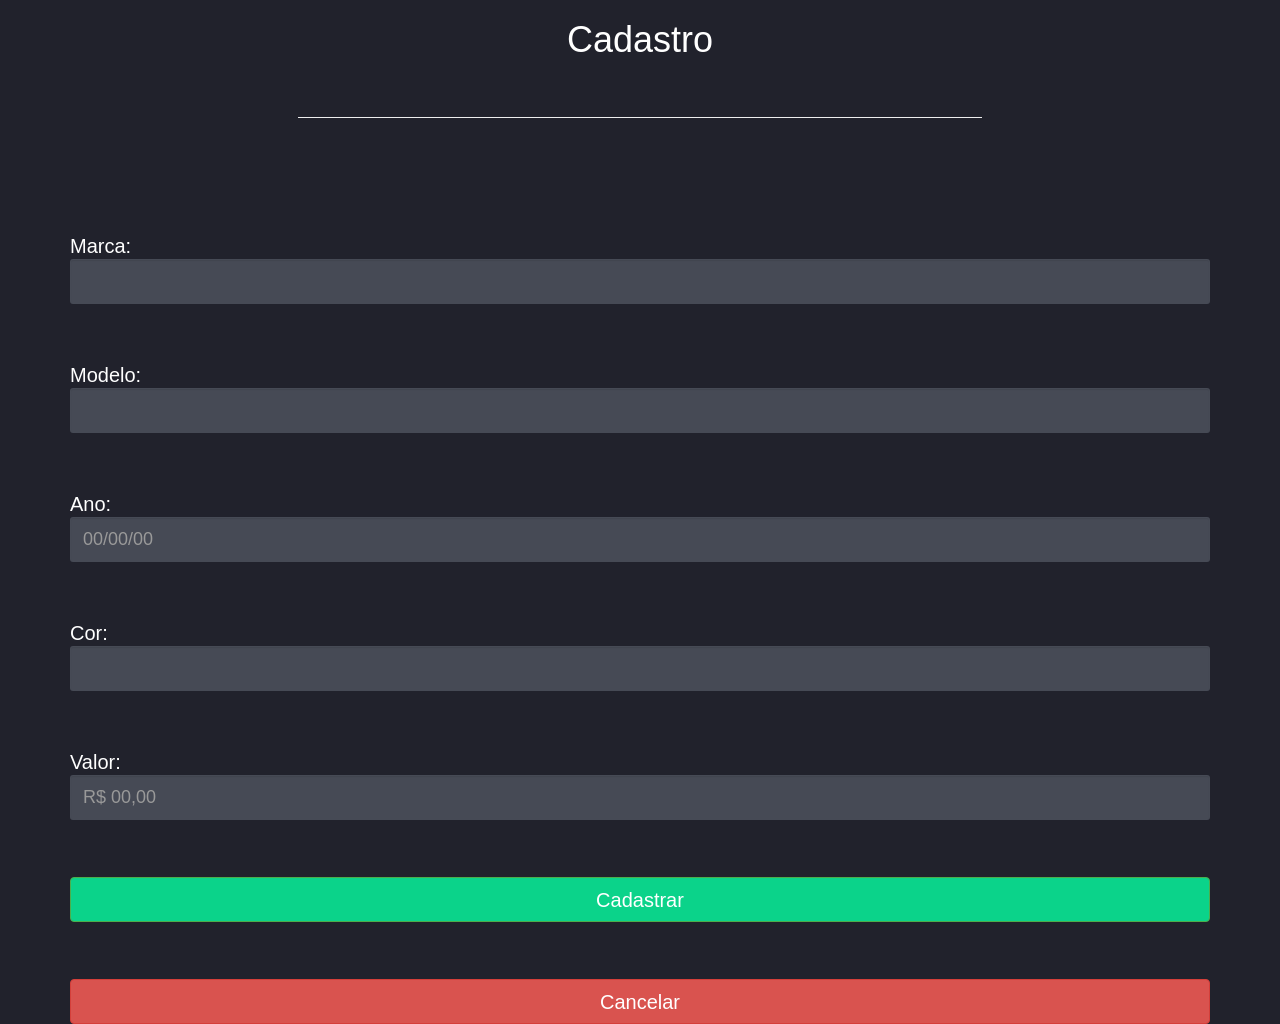
==== www/cadastro.html @ 0dcbe3c2 "Tela de menu e tela de cadastro concluida" ====
<!DOCTYPE HTML>
<html>
<head>
  <meta charset="utf-8">
  <meta name="viewport" content="width=device-width, initial-scale=1, maximum-scale=1, user-scalable=no">
  <meta http-equiv="Content-Security-Policy" content="default-src * data: gap: https://ssl.gstatic.com; style-src * 'unsafe-inline'; script-src * 'unsafe-inline' 'unsafe-eval'">
  <script src="components/loader.js"></script>
  <script src="lib/onsenui/js/onsenui.min.js"></script>

  <link rel="stylesheet" href="components/loader.css">
  <link rel="stylesheet" href="lib/onsenui/css/onsenui.css">
  <link rel="stylesheet" href="lib/onsenui/css/onsen-css-components.css">
  <link rel="stylesheet" href="css/style.css">

  <!--- Jquery 3.1.1--->
 <script src="components/jquery-3.3.1.min.js"></script>
 <script src="components/acoes.js"></script>

  <!--- Bootstrap 3.3.7--->
  <link rel="stylesheet" href="css/bootstrap.min.css">
  <link rel="stylesheet" href="components/loader.css">
  <link rel="stylesheet" href="css/style.css">
  <link rel="stylesheet" href="https://use.fontawesome.com/releases/v5.8.1/css/all.css" integrity="sha384-50oBUHEmvpQ+1lW4y57PTFmhCaXp0ML5d60M1M7uH2+nqUivzIebhndOJK28anvf" crossorigin="anonymous">



</head>
<body style="background-color:background-color: rgb(50, 54,66);;">
  
  <!-- corpo da pagina de login -->
    <!-- <nav style="margin-top:5%;"> -->
      <div class="container">

        <!-- titulo da pagina -->
        <div class="row">
          <div class="col-xs-12">
            <h1>Cadastro</h1>
            <hr>
          </div>
        </div>

      <!-- campos cadastro -->

      <!-- campo marca -->
      <div class="row">
        <div class="col-xs-12">
          <p>Marca:</p>
         </div>
      </div>
        <div class="row">
          <div class="col-xs-12">
              <input type="text" class="form-control" style="margin-top:-1%;">
          </div>
        </div>
        
        <!-- campos modelo -->
        <div class="row" style="margin-top:5%;">
          <div class="col-xs-12">
           <p>Modelo:</p>
          </div>
        </div>
        <div class="row">
          <div class="col-xs-12">
            <input type="text" class="form-control" style="margin-top:-1%;">
          </div>
        </div>

         <!-- campo ano -->
        <div class="row" style="margin-top:5%;">
          <div class="col-xs-12">
           <p>Ano:</p>
          </div>
        </div>
        <div class="row">
          <div class="col-xs-12">
            <input type="number" class="form-control" style="margin-top:-1%;" placeholder="00/00/00">
          </div>
        </div>

        <!-- campo cor -->
        <div class="row" style="margin-top:5%;">
          <div class="col-xs-12">
           <p>Cor:</p>
          </div>
        </div>
        <div class="row">
          <div class="col-xs-12">
            <input type="text" class="form-control" style="margin-top:-1%;">
          </div>
        </div>

        <!-- campo valor -->
        <div class="row" style="margin-top:5%;">
          <div class="col-xs-12">
           <p>Valor:</p>
          </div>
        </div>
        <div class="row">
          <div class="col-xs-12">
            <input type="number" class="form-control" style="margin-top:-1%;" placeholder="R$ 00,00">
          </div>
        </div>

        <!-- Botão Cadastrar -->
        <div class="row">
          <div class="col-xs-12">
           <a href="cadastro.html"> <button type="button" class="btn btn-success btn-block" style="" id="btnCadastrar">Cadastrar</button></a>
          </div>
        </div> 

        <!-- Botão cancelar -->
        <div class="row">
          <div class="col-xs-12">
           <a href="menuPrincipal.html"> <button type="button" class="btn btn-danger btn-block" style=" margin-top:5%; margim-bottom:20%;" id="btnConsultar">Cancelar</button></a>
          </div>
        </div> 
      </div>
</body>
</html>
---- www/components/loader.css ----
/**
 * This is an auto-generated code by Monaca JS/CSS Components.
 * Please do not edit by hand.
 */

/*** <GENERATED> ***/
---- www/lib/onsenui/css/onsenui.css ----
/*! onsenui - v2.10.1 - 2018-06-08 */
@import url("ionicons/css/ionicons.min.css");
@import url("material-design-iconic-font/css/material-design-iconic-font.min.css");
@import url("font_awesome/css/font-awesome.min.css");


ons-page, ons-navigator,
ons-tabbar,
ons-gesture-detector {
  display: block;
  touch-action: manipulation; /* Remove click delay */
}

ons-navigator,
ons-tabbar,
ons-splitter,
ons-action-sheet,
ons-dialog,
ons-toast,
ons-alert-dialog {
  position: absolute;
  top: 0;
  left: 0;
  bottom: 0;
  right: 0;
  overflow: hidden;
  touch-action: manipulation; /* Remove click delay */
}

ons-toast {
  pointer-events: none;
}

ons-toast .toast {
  pointer-events: auto;
}

ons-tab {
  -webkit-transform: translate3d(0, 0, 0);
          transform: translate3d(0, 0, 0);
}

ons-page, ons-navigator, ons-tabbar, ons-dialog, ons-alert-dialog, ons-action-sheet, ons-toast {
  z-index: 2;
}

ons-fab, ons-speed-dial {
  z-index: 10001;
}

ons-toolbar:not([inline]), ons-bottom-toolbar {
  position: absolute;
  left: 0;
  right: 0;
  z-index: 10000;
}

ons-toolbar:not([inline]) {
  top: 0;
}

ons-bottom-toolbar {
  bottom: 0;
}

.page, .page__content,
.page--material, .page--material__content {
  background-color: transparent !important;
  background: transparent !important;
}

.page__content {
  overflow: auto;
  -webkit-overflow-scrolling: touch;
  z-index: 0;
  -ms-touch-action: pan-y;
}

.page.overflow-visible,
.page.overflow-visible .page,
.page.overflow-visible .page__content,
.page.overflow-visible ons-navigator,
.page.overflow-visible ons-splitter {
  overflow: visible;
}

.page.overflow-visible .page__content.content-swiping,
.page.overflow-visible .page__content.content-swiping .page,
.page.overflow-visible .page__content.content-swiping .page__content {
  overflow: auto;
}

.page[status-bar-fill] > .page__content {
  top: 20px;
}

.page[status-bar-fill] > .toolbar {
  padding-top: 20px;
  box-sizing: content-box;
}

.page[status-bar-fill] > .toolbar:not(.toolbar--transparent) + .page__background,
.page[status-bar-fill] > .toolbar:not(.toolbar--cover-content) + .page__background + .page__content {
  top: 64px;
}

.page[status-bar-fill] > .toolbar--material:not(.toolbar-transparent) + .page__background,
.page[status-bar-fill] > .toolbar--material:not(.toolbar--cover-content) + .page__background + .page__content {
  top: 76px;
}

.page[status-bar-fill] > .toolbar.toolbar--transparent + .page__background {
  top: 0;
}

ons-tabbar[status-bar-fill] > .tabbar--top__content {
  top: 71px;
}

ons-tabbar[status-bar-fill] > .tabbar--top {
  padding-top: 22px;
}

ons-tabbar[position="top"] .page[status-bar-fill] > .page__content {
  top: 0px;
}

.toolbar + .page__background + .page__content ons-tabbar[status-bar-fill] > .tabbar--top {
  top: 0px;
}

.toolbar + .page__background + .page__content ons-tabbar[status-bar-fill] > .tabbar--top__content {
  top: 49px;
}

.page__content > .list:not(.list--material):first-child {
  margin-top: -1px; /* Avoid double border with toolbar */
}

.page--wrapper > .page__background {
  display: none;
}

ons-action-sheet[disabled],
ons-dialog[disabled],
ons-alert-dialog[disabled],
ons-popover[disabled] {
  pointer-events: none;
  opacity: 0.75;
}

ons-list-item[disabled] {
   pointer-events: none;
}

ons-range[disabled] {
  opacity: 0.3;
  pointer-events: none;
}

ons-pull-hook {
  position: relative;
  display: block;
  margin: auto;
  text-align: center;
  z-index: 20002;
}

ons-splitter, ons-splitter-mask, ons-splitter-content, ons-splitter-side {
  display: block;
  position: absolute;
  left: 0;
  right: 0;
  top: 0;
  bottom: 0;
  box-sizing: border-box;
  z-index: 0;
}

ons-splitter-mask {
  z-index: 4;
  background-color: rgba(0, 0, 0, 0.1);
  display: none;
  opacity: 0;
}

ons-splitter-content {
  z-index: 2;
}

ons-splitter-side {
  right: auto;
  z-index: 2;
}

ons-splitter-side[side="right"] {
  right: 0;
  left: auto;
}

ons-splitter-side[mode="collapse"] {
  z-index: 5;
  left: auto;
  right: 100%;
}

ons-splitter-side[side="right"][mode="collapse"] {
  right: auto;
  left: 100%;
}

ons-splitter-side[mode="split"] {
  z-index: 3;
}

ons-toolbar-button > ons-icon[icon*="ion-"] {
  font-size: 26px;
}

ons-range, ons-select {
  display: inline-block;
}

ons-range > input {
  min-width: 50px;
  width: 100%;
}

ons-select > select {
  width: 100%;
}

ons-carousel[disabled] {
  pointer-events: none;
  opacity: 0.75;
}

ons-carousel[fullscreen] {
  height: 100%;
}

.ons-status-bar-mock {
  position: absolute;
  width: 100%;
  height: 20px;
  padding: 0 16px 0 6px;
  box-sizing: border-box;
  z-index: 30000;
  display: -webkit-flex;
  display: flex;
  -webkit-justify-content: space-between;
          justify-content: space-between;
  font-size: 12px;
  line-height: 20px;
  font-family: Arial, Helvetica;
}

.ons-status-bar-mock i {
  padding: 0 2px;
}

.ons-status-bar-mock.android {
  color: white;
  background-color: #222;
  font-family: Roboto, Arial, Helvetica;
}

.ons-status-bar-mock.android ~ * {
  top: 20px;
  bottom: 0;
  position: inherit;
  width: 100%;
}

.ons-ios-scroll-fix .page:not(.page--wrapper)[shown] > .page__content {
  overflow-y: hidden;
}
.ons-ios-scroll-fix ons-splitter-side > .page:not(.page--wrapper)[shown] > .page__content {
  overflow-y: auto;
}

ons-row {
  display: -webkit-box;
  display: -webkit-flex;
  display: -moz-box;
  display: -moz-flex;
  display: -ms-flexbox;
  display: flex;
  -webkit-flex-wrap: wrap;
          flex-wrap: wrap;
  width: 100%;
  box-sizing: border-box;
}

ons-row[vertical-align="top"], ons-row[align="top"] {
  -webkit-box-align: start;
  box-align: start;
  -ms-flex-align: start;
  -webkit-align-items: flex-start;
  -moz-align-items: flex-start;
  align-items: flex-start;
}

ons-row[vertical-align="bottom"], ons-row[align="bottom"] {
  -webkit-box-align: end;
  box-align: end;
  -ms-flex-align: end;
  -webkit-align-items: flex-end;
  -moz-align-items: flex-end;
  align-items: flex-end;
}

ons-row[vertical-align="center"], ons-row[align="center"] {
  -webkit-box-align: center;
  box-align: center;
  -ms-flex-align: center;
  -webkit-align-items: center;
  -moz-align-items: center;
  align-items: center;
  text-align: inherit;
}

ons-row + ons-row {
  padding-top: 0;
}

ons-col {
  -webkit-box-flex: 1;
  -webkit-flex: 1;
  -moz-box-flex: 1;
  -moz-flex: 1;
  -ms-flex: 1;
  flex: 1;
  display: block;
  width: 100%;
  box-sizing: border-box;
}

ons-col[vertical-align="top"], ons-col[align="top"] {
  -webkit-align-self: flex-start;
  -moz-align-self: flex-start;
  -ms-flex-item-align: start;
  align-self: flex-start;
}

ons-col[vertical-align="bottom"], ons-col[align="bottom"] {
  -webkit-align-self: flex-end;
  -moz-align-self: flex-end;
  -ms-flex-item-align: end;
  align-self: flex-end; }

ons-col[vertical-align="center"], ons-col[align="center"] {
  -webkit-align-self: center;
  -moz-align-self: center;
  -ms-flex-item-align: center;
  text-align: inherit;
}


/*
Copyright 2013-2015 ASIAL CORPORATION

Licensed under the Apache License, Version 2.0 (the "License");
you may not use this file except in compliance with the License.
You may obtain a copy of the License at

   http://www.apache.org/licenses/LICENSE-2.0

Unless required by applicable law or agreed to in writing, software
distributed under the License is distributed on an "AS IS" BASIS,
WITHOUT WARRANTIES OR CONDITIONS OF ANY KIND, either express or implied.
See the License for the specific language governing permissions and
limitations under the License.

 */

.ons-icon {
  display: inline-block;
  line-height: inherit;
  font-style: normal;
  font-weight: normal;
  font-size: inherit;
  text-rendering: auto;
  -webkit-font-smoothing: antialiased;
  -moz-osx-font-smoothing: grayscale;
}

.segment__button .ons-icon {
  line-height: initial;
}

:not(ons-toolbar-button):not(ons-action-sheet-button):not(.segment__button) > .ons-icon--ion {
  line-height: 0.75em;
  vertical-align: -25%;
}

.ons-icon[spin] {
  -webkit-animation: ons-icon-spin 2s infinite linear;
  -moz-animation: ons-icon-spin 2s infinite linear;
  animation: ons-icon-spin 2s infinite linear;
}

@-moz-keyframes ons-icon-spin {
  0% {
    -moz-transform: rotate(0deg);
  }
  100% {
    -moz-transform: rotate(359deg);
  }
}

@-webkit-keyframes ons-icon-spin {
  0% {
    -webkit-transform: rotate(0deg);
  }
  100% {
    -webkit-transform: rotate(359deg);
  }
}

@keyframes ons-icon-spin {
  0% {
    -webkit-transform: rotate(0deg);
    transform: rotate(0deg);
  }
  100% {
    -webkit-transform: rotate(359deg);
    transform: rotate(359deg);
  }
}

.ons-icon[rotate="90"] {
  -webkit-transform: rotate(90deg);
  -moz-transform: rotate(90deg);
  transform: rotate(90deg);
}

.ons-icon[rotate="180"] {
  -webkit-transform: rotate(180deg);
  -moz-transform: rotate(180deg);
  transform: rotate(180deg);
}

.ons-icon[rotate="270"] {
  -webkit-transform: rotate(270deg);
  -moz-transform: rotate(270deg);
  transform: rotate(270deg);
}

.ons-icon[fixed-width] {
  width: 1.28571429em;
  text-align: center;
}

.ons-icon--lg {
  font-size: 1.33333333em;
  line-height: 0.75em;
  vertical-align: -15%;
}

.ons-icon--2x {
  font-size: 2em;
}

.ons-icon--3x {
  font-size: 3em;
}

.ons-icon--4x {
  font-size: 4em;
}

.ons-icon--5x {
  font-size: 5em;
}

ons-input, ons-radio, ons-checkbox, ons-search-input {
  display: inline-block;
  position: relative;
}

ons-input .text-input,
ons-search-input .search-input {
  width: 100%;
  display: inline-block;
}

ons-input .text-input__label:not(.text-input--material__label) {
  display: none;
}

ons-input:not([float]) .text-input--material__label--active {
  display: none;
}

ons-input[disabled],
ons-radio[disabled],
ons-checkbox[disabled],
ons-segment[disabled],
ons-search-input[disabled] {
  opacity: 0.5;
  pointer-events: none;
}

ons-input input.text-input--material::-webkit-input-placeholder {
  color: transparent;
}

ons-input input.text-input--material::-moz-placeholder {
  color: transparent;
}

ons-input input.text-input--material:-ms-input-placeholder {
  color: transparent;
}

/* Suppress safe area support for pages in splitter sides */
@media (orientation: landscape) {
  html[onsflag-iphonex-landscape] ons-splitter-side[side="left"] .page__content {
    padding-right: 0;
  }
  html[onsflag-iphonex-landscape] ons-splitter-side[side="right"] .page__content {
    padding-left: 0;
  }
}
/* Support the situation that a progress bar is located just below a toolbar */
@media (orientation: landscape) {
  html[onsflag-iphonex-landscape] .page__content > ons-progress-bar > .progress-bar {
    margin-left: -44px;
    margin-right: -44px;
    width: calc(100% + 88px);
  }
}
/* Lists in .page__content in splitter-sides */
@media (orientation: landscape) {
  /* Suppress left safe area support for pages in right splitter sides */
  html[onsflag-iphonex-landscape] ons-splitter-side[side="right"] .page__content > .list:not(.list--inset) {
    margin-left: 0;
  }
  html[onsflag-iphonex-landscape] ons-splitter-side[side="right"] .page__content > .list:not(.list--inset) > .list-header {
    padding-left: 15px;
  }
  html[onsflag-iphonex-landscape] ons-splitter-side[side="right"] .page__content > .list:not(.list--inset) > .list-item {
    padding-left: 14px;
  }

  /* Suppress right safe area support for pages in left splitter sides */
  html[onsflag-iphonex-landscape] ons-splitter-side[side="left"] .page__content > .list:not(.list--inset) {
    margin-right: 0;
  }
  html[onsflag-iphonex-landscape] ons-splitter-side[side="left"] .page__content > .list:not(.list--inset) > .list-item--chevron:before {
    right: 16px;
  }
  html[onsflag-iphonex-landscape] ons-splitter-side[side="left"] .page__content > .list:not(.list--inset) > .list-item > .list-item__center:last-child {
    padding-right: 6px;
  }
  html[onsflag-iphonex-landscape] ons-splitter-side[side="left"] .page__content > .list:not(.list--inset) > .list-item > .list-item__right {
    padding-right: 12px;
  }
  html[onsflag-iphonex-landscape] ons-splitter-side[side="left"] .page__content > .list:not(.list--inset) > .list-item > .list-item--chevron__right {
    padding-right: 30px;
  }
}

/*
Copyright 2013-2015 ASIAL CORPORATION

Licensed under the Apache License, Version 2.0 (the "License");
you may not use this file except in compliance with the License.
You may obtain a copy of the License at

   http://www.apache.org/licenses/LICENSE-2.0

Unless required by applicable law or agreed to in writing, software
distributed under the License is distributed on an "AS IS" BASIS,
WITHOUT WARRANTIES OR CONDITIONS OF ANY KIND, either express or implied.
See the License for the specific language governing permissions and
limitations under the License.

 */

ons-progress-bar {
  display: block;
}

ons-progress-circular {
  display: inline-block;
  width: 32px;
  height: 32px;
}

ons-progress-circular > svg.progress-circular {
  width: 100%;
  height: 100%;
}

/*
Copyright 2013-2015 ASIAL CORPORATION

Licensed under the Apache License, Version 2.0 (the "License");
you may not use this file except in compliance with the License.
You may obtain a copy of the License at

   http://www.apache.org/licenses/LICENSE-2.0

Unless required by applicable law or agreed to in writing, software
distributed under the License is distributed on an "AS IS" BASIS,
WITHOUT WARRANTIES OR CONDITIONS OF ANY KIND, either express or implied.
See the License for the specific language governing permissions and
limitations under the License.

 */
.ripple {
  display: block;
  position: absolute;
  overflow: hidden;
  top: 0;
  left: 0;
  right: 0;
  bottom: 0;
  pointer-events: none;
}

.ripple__background {
  background: rgba(255, 255, 255, 0.2);
  position: absolute;
  top: 0;
  left: 0;
  right: 0;
  bottom: 0;
  opacity: 0;
  pointer-events: none;
}

.ripple__wave {
  background: rgba(255, 255, 255, 0.2);
  width: 0;
  height: 0;
  border-radius: 50%;
  position: absolute;
  top: 0;
  left: 0;
  z-index: 0;
  pointer-events: none;
}

/* FIXME */
ons-list-item .ripple__wave,
ons-list-item .ripple__background,
.button--material--flat .ripple__wave,
.button--material--flat .ripple__background {
  background: rgba(189, 189, 189, 0.3);
}

.ripple--light-gray__wave,
.ripple--light-gray__background {
  background: rgba(189, 189, 189, 0.3);
}


/*
Copyright 2013-2015 ASIAL CORPORATION

Licensed under the Apache License, Version 2.0 (the "License");
you may not use this file except in compliance with the License.
You may obtain a copy of the License at

   http://www.apache.org/licenses/LICENSE-2.0

Unless required by applicable law or agreed to in writing, software
distributed under the License is distributed on an "AS IS" BASIS,
WITHOUT WARRANTIES OR CONDITIONS OF ANY KIND, either express or implied.
See the License for the specific language governing permissions and
limitations under the License.

 */

.ons-swiper {
  overflow: hidden;
  display: block;
  box-sizing: border-box;
}

.ons-swiper-target {
  display: -webkit-flex;
  display: flex;
  height: 100%;
  z-index: 1;
  -webkit-flex-direction: row;
          flex-direction: row;
}

.ons-swiper-target--vertical {
  -webkit-flex-direction: column;
          flex-direction: column;
}

.ons-swiper-target > * {
  height: inherit;
  -webkit-flex-shrink: 0;
          flex-shrink: 0;
  box-sizing: border-box;
  width: 100%;
  position: relative !important;
}

.ons-swiper-target.active:not(.swiping) > .page:not([shown]) {
  visibility: hidden;
}

.ons-swiper-tabbar .tabbar--material__button:after {
  display: none;
}

.ons-swiper-blocker {
  display: block;
  position: absolute;
  top: 0;
  bottom: 0;
  left: 0;
  right: 0;
  pointer-events: none
}
---- www/css/style.css ----
body{
  background-color: rgb(33, 34, 44);
}

nav{
  background-color: rgb(50, 54,66);
  margin-top:50%;
  margin-bottom:50%;
  border: 2px solid transparent;
  border-radius:5px;
  margin-left: 2%;
  margin-right:2%;
}

.form-control{
  margin-top:5%;
  height:45px ;
  border:1px solid transparent;
  border-radius:3px;
  background-color: rgb(70, 74, 85);
  font-family: Arial, Helvetica, sans-serif;
  font-size:18px;
  color: white;

}

.form-control:hover{
  border:2px solid rgb(85, 86, 92);
}

.btn{
  margin-top: 5%;
  height:45px ;
  font-family: Arial, Helvetica, sans-serif;
  font-size: 20px;
}

#entrar{
  background-color: rgb(11, 211, 138);
}

h1{
  color: white;
  margin-bottom: 5%;
  text-align: center;
}

hr{
  width: 60%;
  margin-bottom: 10%;
}

#botoes{
  margin-top: 5%;
  width:100% ;
  height:80px ;
  font-family: Arial, Helvetica, sans-serif;
  font-size: 20px;
  border:1px solid black;
  border-radius:5px;
  background-color: black;
  margin-bottom: 40%;
}

#botoes:hover{
  background-color: white;
  color:black;
}

p{
  color: white;
  font-family: Arial, Helvetica, sans-serif;
  font-size: 20px;
  }

#btnCadastrar{
  margin-top: 5%;
  background-color: rgb(11, 211, 138);
}
---- www/components/loader.css ----
/**
 * This is an auto-generated code by Monaca JS/CSS Components.
 * Please do not edit by hand.
 */

/*** <GENERATED> ***/
---- www/css/style.css ----
body{
  background-color: rgb(33, 34, 44);
}

nav{
  background-color: rgb(50, 54,66);
  margin-top:50%;
  margin-bottom:50%;
  border: 2px solid transparent;
  border-radius:5px;
  margin-left: 2%;
  margin-right:2%;
}

.form-control{
  margin-top:5%;
  height:45px ;
  border:1px solid transparent;
  border-radius:3px;
  background-color: rgb(70, 74, 85);
  font-family: Arial, Helvetica, sans-serif;
  font-size:18px;
  color: white;

}

.form-control:hover{
  border:2px solid rgb(85, 86, 92);
}

.btn{
  margin-top: 5%;
  height:45px ;
  font-family: Arial, Helvetica, sans-serif;
  font-size: 20px;
}

#entrar{
  background-color: rgb(11, 211, 138);
}

h1{
  color: white;
  margin-bottom: 5%;
  text-align: center;
}

hr{
  width: 60%;
  margin-bottom: 10%;
}

#botoes{
  margin-top: 5%;
  width:100% ;
  height:80px ;
  font-family: Arial, Helvetica, sans-serif;
  font-size: 20px;
  border:1px solid black;
  border-radius:5px;
  background-color: black;
  margin-bottom: 40%;
}

#botoes:hover{
  background-color: white;
  color:black;
}

p{
  color: white;
  font-family: Arial, Helvetica, sans-serif;
  font-size: 20px;
  }

#btnCadastrar{
  margin-top: 5%;
  background-color: rgb(11, 211, 138);
}
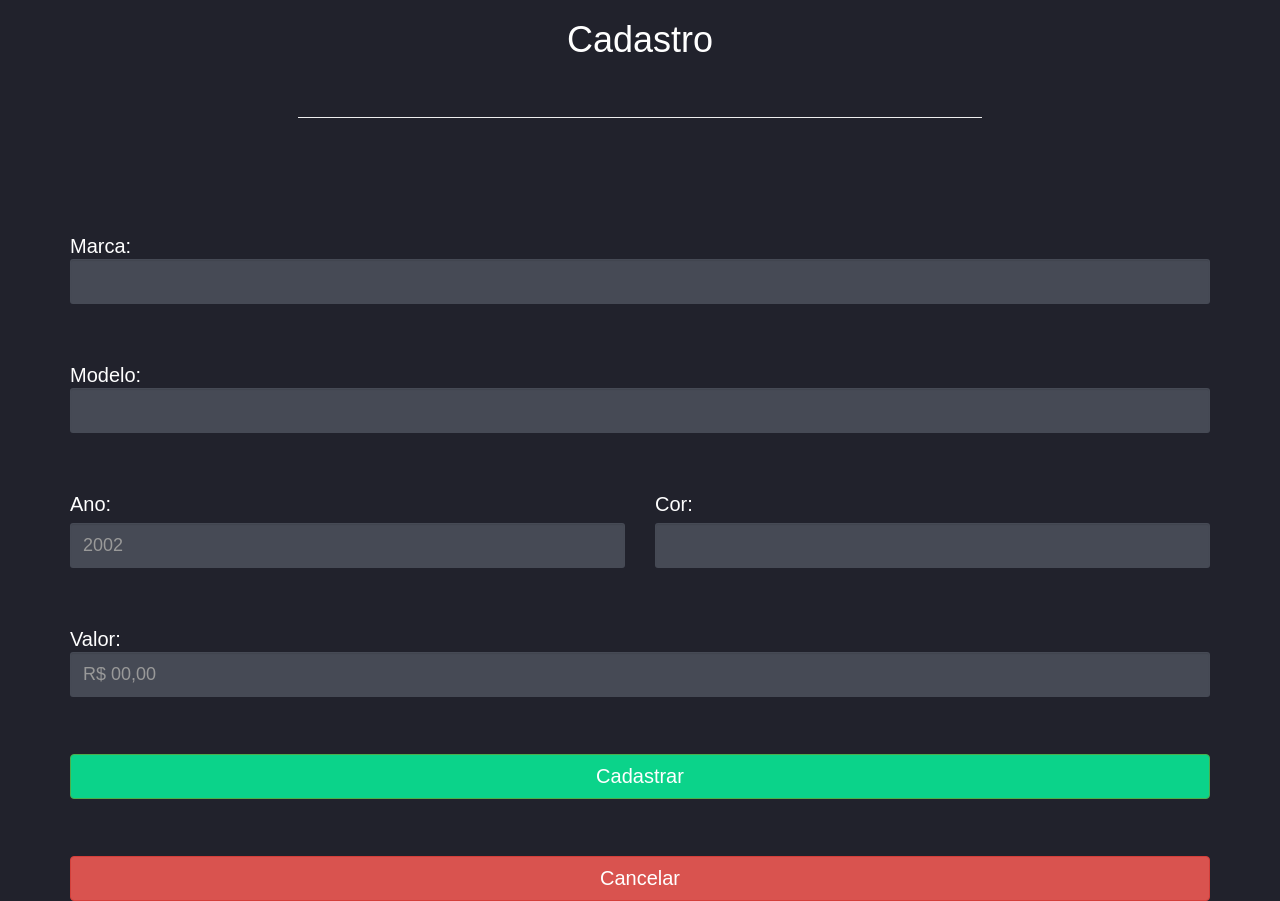
==== commit 81551416: "Tela de cadastro atualizada" ====
--- a/www/cadastro.html
+++ b/www/cadastro.html
@@ -67,24 +67,23 @@
 
          <!-- campo ano -->
         <div class="row" style="margin-top:5%;">
-          <div class="col-xs-12">
+          <div class="col-xs-6">
            <p>Ano:</p>
           </div>
+
+          <!-- campo cor-->
+          <div class="col-xs-6">
+           <p>Cor:</p>
+          </div>
+
         </div>
         <div class="row">
-          <div class="col-xs-12">
-            <input type="number" class="form-control" style="margin-top:-1%;" placeholder="00/00/00">
+          <div class="col-xs-6">
+            <input type="number" class="form-control" style="margin-top:-1%;" placeholder="2002">
           </div>
-        </div>
 
-        <!-- campo cor -->
-        <div class="row" style="margin-top:5%;">
-          <div class="col-xs-12">
-           <p>Cor:</p>
-          </div>
-        </div>
-        <div class="row">
-          <div class="col-xs-12">
+  <!-- campo cor-->
+          <div class="col-xs-6">
             <input type="text" class="form-control" style="margin-top:-1%;">
           </div>
         </div>
--- a/www/css/style.css
+++ b/www/css/style.css
@@ -77,4 +77,10 @@
 #btnCadastrar{
   margin-top: 5%;
   background-color: rgb(11, 211, 138);
+}
+
+img{
+  width: 80%;
+  
+
 }
--- a/www/css/style.css
+++ b/www/css/style.css
@@ -77,4 +77,10 @@
 #btnCadastrar{
   margin-top: 5%;
   background-color: rgb(11, 211, 138);
+}
+
+img{
+  width: 80%;
+  
+
 }
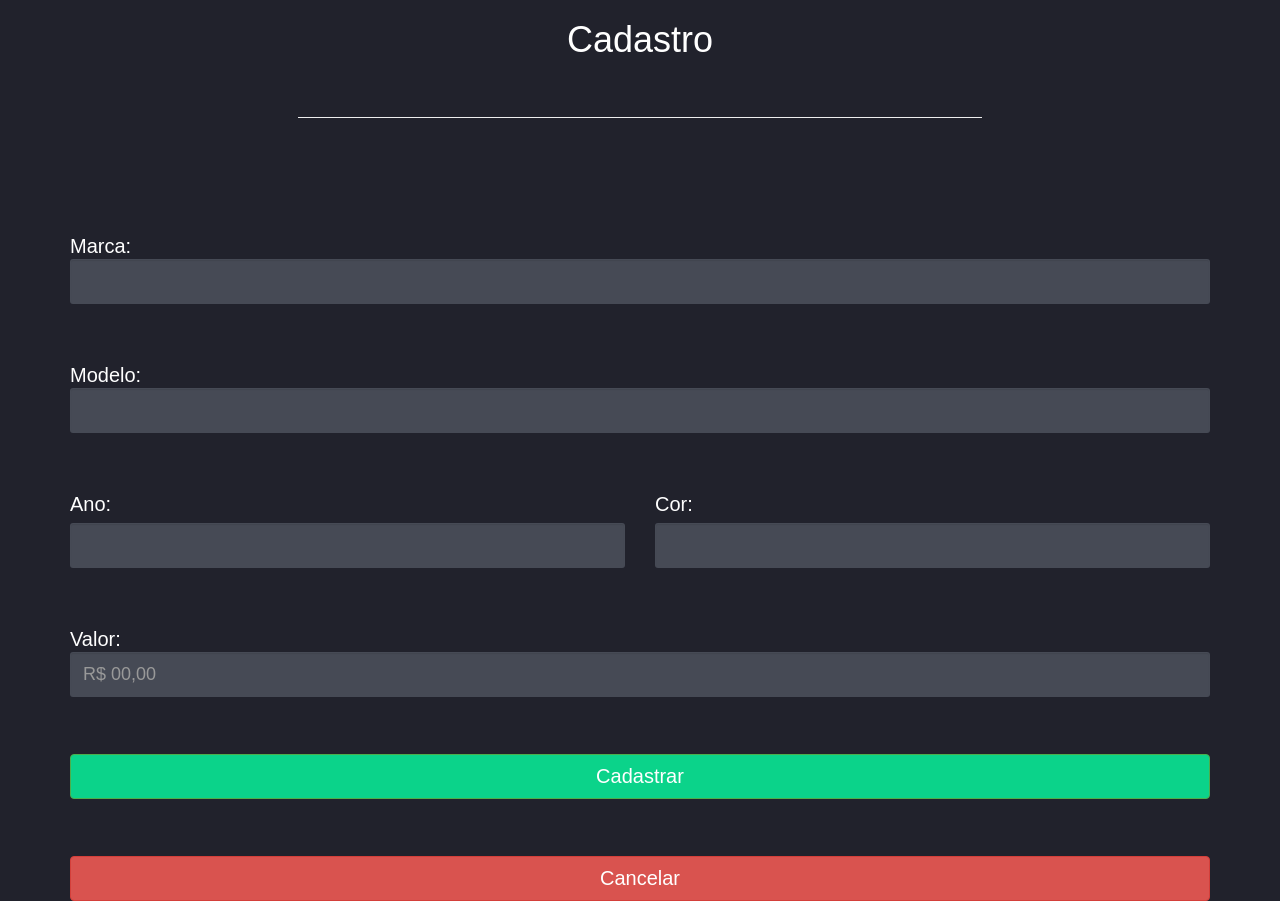
==== commit 0db8b643: "foi criado um section para cadastro de usuarios" ====
--- a/www/cadastro.html
+++ b/www/cadastro.html
@@ -14,7 +14,7 @@
 
   <!--- Jquery 3.1.1--->
  <script src="components/jquery-3.3.1.min.js"></script>
- <script src="components/acoes.js"></script>
+ <script src="components/conexa.js"></script>
 
   <!--- Bootstrap 3.3.7--->
   <link rel="stylesheet" href="css/bootstrap.min.css">
@@ -49,7 +49,7 @@
       </div>
         <div class="row">
           <div class="col-xs-12">
-              <input type="text" class="form-control" style="margin-top:-1%;">
+              <input type="text" class="form-control" style="margin-top:-1%;" id="marca">
           </div>
         </div>
         
@@ -61,7 +61,7 @@
         </div>
         <div class="row">
           <div class="col-xs-12">
-            <input type="text" class="form-control" style="margin-top:-1%;">
+            <input type="text" class="form-control" style="margin-top:-1%;" id="modelo">
           </div>
         </div>
 
@@ -79,12 +79,12 @@
         </div>
         <div class="row">
           <div class="col-xs-6">
-            <input type="number" class="form-control" style="margin-top:-1%;" placeholder="2002">
+            <input type="number" class="form-control" style="margin-top:-1%;" id="ano">
           </div>
 
   <!-- campo cor-->
           <div class="col-xs-6">
-            <input type="text" class="form-control" style="margin-top:-1%;">
+            <input type="text" class="form-control" style="margin-top:-1%;" id="cor">
           </div>
         </div>
 
@@ -96,7 +96,7 @@
         </div>
         <div class="row">
           <div class="col-xs-12">
-            <input type="number" class="form-control" style="margin-top:-1%;" placeholder="R$ 00,00">
+            <input type="number" class="form-control" style="margin-top:-1%;" placeholder="R$ 00,00" id="valor">
           </div>
         </div>
 
--- a/www/css/style.css
+++ b/www/css/style.css
@@ -83,4 +83,20 @@
   width: 80%;
   
 
+}
+
+h2{
+  font-family: Arial, Helvetica, sans-serif;
+  font-size: 17px;
+  color:white;
+}
+
+#cadastro{
+  font-family: Arial, Helvetica, sans-serif;
+  font-size: 15px;
+
+}
+
+section{
+  margin-bottom: 10%;
 }
--- a/www/css/style.css
+++ b/www/css/style.css
@@ -83,4 +83,20 @@
   width: 80%;
   
 
+}
+
+h2{
+  font-family: Arial, Helvetica, sans-serif;
+  font-size: 17px;
+  color:white;
+}
+
+#cadastro{
+  font-family: Arial, Helvetica, sans-serif;
+  font-size: 15px;
+
+}
+
+section{
+  margin-bottom: 10%;
 }
